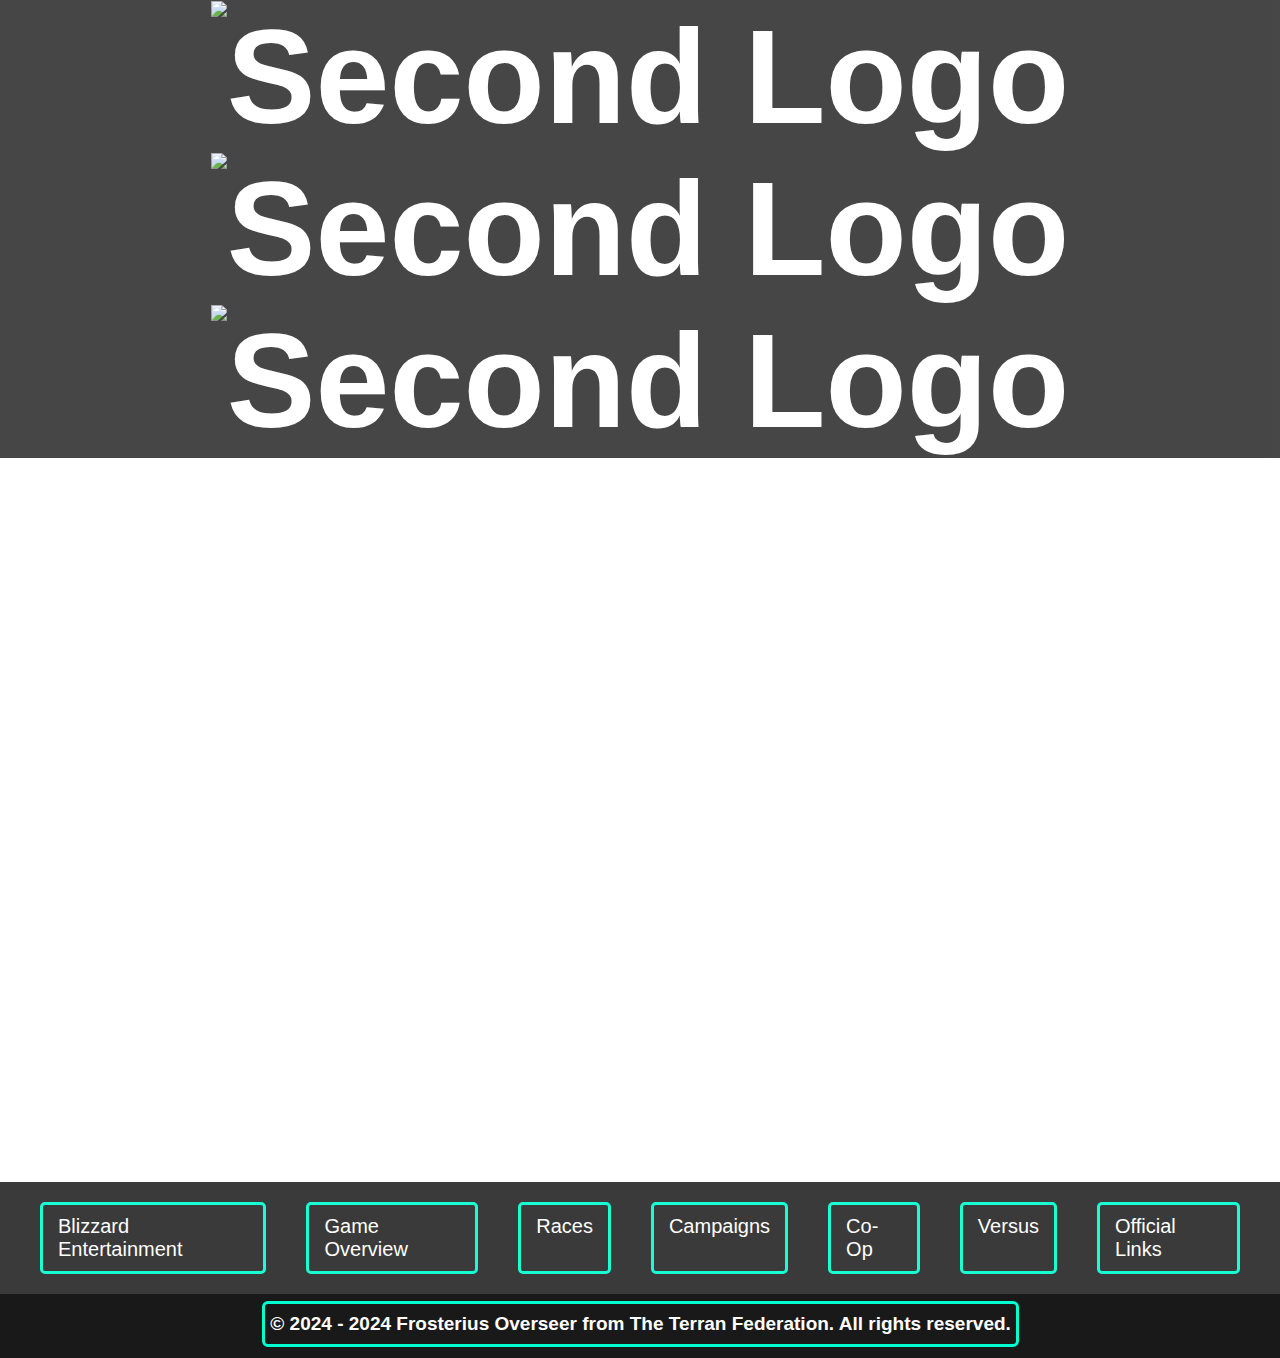
==== index.html @ b135341a "Update index.html" ====
<!DOCTYPE html>
<html lang="en">

<head>
    <meta charset="UTF-8">
    <meta name="viewport" content="width=device-width, initial-scale=1.0">

    <title>Starcraft 2</title>

    <link rel="stylesheet" href="Starcraft-2-Final.css">

    <link rel="icon" href="https://cdn2.steamgriddb.com/icon/97179371665bba2268a701ac6bb80cf7.png">

</head>

<body>
    <header>
        <h1>
            <span class="additional-logo"><img src="https://1000logos.net/wp-content/uploads/2022/10/BattleNet-logo.png" alt="Second Logo" width="200" height="100"></span>

            <span class="additional-logo"><img src="https://pngimg.com/d/starcraft_PNG68.png" alt="Second Logo" width="200" height="100"></span>

            <span class="additional-logo"><img src="https://upload.wikimedia.org/wikipedia/commons/thumb/2/23/Blizzard_Entertainment_Logo_2015.svg/2560px-Blizzard_Entertainment_Logo_2015.svg.png" alt="Second Logo" width="200" height="100"></span>
        </h1>
    </header>

<div class="video-container">

    <iframe autoplay mute loop width="100%" height="100%" src="https://www.youtube.com/embed/V_y1iYCmGSU?autoplay=1&mute=1&loop=1": 100px; frameborder="0" allowfullscreen>
        <video controls style="width: 100%; height: 100%; pointer-events: none;"></video>
    </iframe>

    <div class="video-overlay">

    </div>
</div>

    <nav>
        <a href="#blizzard">Blizzard Entertainment</a>
        <a href="#overview">Game Overview</a>
        <a href="#races">Races</a>
        <a href="#campaign">Campaigns</a>
        <a href="#coop">Co-Op</a>
        <a href="#versus">Versus</a>
        <a href="#official_links">Official Links</a>
    </nav>

    <section id="blizzard">
        <div>

        <h2>Blizzard Entertainment</h2>
        <p>
            Blizzard Entertainment, founded in 1991, is a leading video game studio known for its commitment to quality and innovation.
            The studio's iconic creations include the Starcraft series, with the sequel, Starcraft 2: Wings of Liberty, released in 2010.
            Blizzard's emphasis on immersive storytelling and groundbreaking gameplay has made them a powerhouse in the gaming industry, influencing both developers and players alike.
        </p>
          <img src="https://www.svg.com/img/gallery/this-is-how-blizzard-entertainment-started/intro-1567773401.jpg" alt="Overview Image" width="1300" height="1100">
        </div>

    </section>

    <section id="overview">
        <div>
            <h2>Starcraft 2</h2>
            <p> Starcraft 2 is a critically acclaimed real-time strategy game
                developed by Blizzard Entertainment. Released in 2010, it is the sequel to the original Starcraft game,
                which became a landmark in the gaming industry.

                Starcraft 2 features three unique factions: the human Terrans, the insectoid Zerg, and the advanced
                Protoss. Each faction offers a distinct playstyle with unique units, structures, and strategies. The game
                includes a gripping single-player campaign, challenging cooperative missions, and intense multiplayer
                battles.
            </p>
                <img src="https://bnetcmsus-a.akamaihd.net/cms/blog_header/2g/2G4VZH5TIWJF1602720144046.jpg" alt="Overview Image" width="1300" height="1100">
        </div>


    </section>

    <section id="races">
        <div>
            <h2>Terrans</h2>
        </div>
        <img src="https://oyster.ignimgs.com/mediawiki/apis.ign.com/starcraft-2/1/10/Terrans.jpg" alt="Overview Image" width="1300" height="1100">

        <h2>Zerg</h2>
        </div>
        <img src="https://oyster.ignimgs.com/mediawiki/apis.ign.com/starcraft-2/9/9f/Zerg.jpg?width=640" alt="Overview Image" width="1300" height="1100">

        <h2>Protoss</h2>
        </div>
        <img src="https://oyster.ignimgs.com/mediawiki/apis.ign.com/starcraft-2/c/cf/Protoss.jpg?width=960" alt="Overview Image" width="1300" height="1100">

    </section>

    <section id="campaign">

        <div>
            <h2>Campaign Selection</h2>
            <img src="https://interfaceingame.com/wp-content/uploads/starcraft-ii-legacy-of-the-void/starcraft-ii-legacy-of-the-void-campaign-selection.jpg" alt="Campaign Image">
        </div>

        <div>
            <h2>Wings of Liberty</h2>
            <img src="https://elydis.files.wordpress.com/2010/07/bridge.jpg" alt="Campaign Image">
        </div>

        <div>
            <h2>Heart of the Swarm</h2>
            <img src="https://scientificgamer.com/blog/wp-content/uploads/2013/03/boring.jpg" alt="Campaign Image" width="1300" height="1100">
        </div>

        <div>
            <h2>Legacy of the Void</h2>
            <img src="https://st.overclockers.ru/images/lab/2015/12/02/1/008_content_big.jpg" alt="Campaign Image">
        </div>

        <div>
            <h2>Nova Covert Ops</h2>
            <img src="https://img.opencritic.com/game/2528/o/DNAZtvII.jpg" alt="Campaign Image">
        </div>

    </section>

    <section id="coop">
        <div>
            <h2>Co-Op</h2>
            <p>
                In Starcraft 2, the Co-Op mode offers players a dynamic multiplayer experience where they can team up with friends or AI-controlled commanders.
                Players can choose from a roster of unique commanders, each with distinct abilities and units, and collaborate to complete challenging missions together.
                 The Co-Op mode adds a cooperative layer to the traditional Starcraft gameplay, encouraging strategic coordination and teamwork for shared victories.
                </p>

                <h2>Commanders</h2>
                <img src="https://interfaceingame.com/wp-content/uploads/starcraft-ii-legacy-of-the-void/starcraft-ii-legacy-of-the-void-co-op-missions.jpg" alt="Co-Op Image">

                <h2>Maps</h2>
                <img src="https://i.redd.it/sk142309c2281.png" alt="Co-Op Image">

                <h2>Gameplay Example</h2>
                <img src="https://2.bp.blogspot.com/-AWoTcRXJmiM/W7UYxpds25I/AAAAAAAAFEg/N-T--d6MmsIbkchJysGGmcz-Kik7w8OVQCK4BGAYYCw/s1600/ui_zoom_vision.jpg" alt="Co-Op Image">
        </div>

    </section>

    <section id="versus">

        <div>
            <h2>Versus</h2>
            <p>
                Starcraft 2's Versus mode provides an intense and competitive multiplayer experience where players can face off against each other in strategic battles.
                With three distinct factions ||| Terran, Zerg, and Protoss ||| players can test their skills in real-time strategy combat.
                Versus mode offers a diverse range of maps and playstyles, making every match a unique and thrilling challenge.
                Whether engaging in ranked matches or custom games, Starcraft 2 Versus mode provides endless opportunities for strategic warfare and competitive play.

                <h2>Versus - Races/Modes/Ranked/Unranked</h2>
                <img src="https://bnetcmsus-a.akamaihd.net/cms/gallery/jk/JK44UWND4Z8B1446521960339.jpg" alt="Versus Image"  width="1000" height="850">
                <h2>Custom - Meele/Mods/Map Selection</h2>
                <img src="https://i.redd.it/lpwrmnxyssg61.png" alt="Versus Image"  width="1000" height="850">
            </div>

        </section>

        <section id="official_links">
        <div>

        <h2>Official Links</h2>
        <p>
            <a href="https://eu.shop.battle.net/en-us" target="_blank" style="font-size: 27px; color: blue;">Battle.Net</a>
            <br>
            <br>
            <a href="https://starcraft2.blizzard.com/en-us/" target="_blank" style="font-size: 27px; color: blue;">Starcraft 2</a>
            <br>
            <br>
            <a href="https://www.blizzard.com/en-us/" target="_blank" style="font-size: 27px; color: blue;">Blizzard Entertainment</a>
            <br>
            <br>
            
        </p>
          

    </section>

    
        <footer>
            <p>&copy; 2024 - 2024 Frosterius Overseer from The Terran Federation. All rights reserved.</p>
        </footer>

    </body>

</html>
---- Starcraft-2-Final.css ----
body {
            font-family: 'Segoe UI', Tahoma, Geneva, Verdana, sans-serif;
            margin: 0;
            padding: 0;
            background-image: url('https://images.unsplash.com/photo-1506318137071-a8e063b4bec0?q=80&w=1000&auto=format&fit=crop&ixlib=rb-4.0.3&ixid=M3wxMjA3fDB8MHxleHBsb3JlLWZlZWR8MTF8fHxlbnwwfHx8fHw%3D');
            background-size: 3;
            background-position: 1;
            color: #fff;
        }

        header {
            background-color: #333;
            padding: 1px;
            text-align: center;
            opacity: 0.9;

        }

        h1 {
            margin: 0;
            font-size: 133px;
            align-items: center;
        }

        .video-container {
            width: 100%;
            pointer-events: none;
            aspect-ratio: 16/9; /* Set the aspect ratio to 16:9, you can adjust this as needed */
          }

        .video-overlay {
            position: absolute;
            top: 0;
            left: 0;
            width: 100%;
            height: 100%;
            pointer-events: none; /* This makes the overlay and its content unclickable */
          }

        section {
            display: none;
        }

        section:target {
            display: block;
        }

        nav {
            display: flex;
            justify-content: center;
            background-color: #252525;
            padding: 20px;
            opacity: 0.9;
        }

        nav a {
            color: #fff;
            font-size: 20px;
            text-decoration: none;
            padding: 10px 15px; /* Smaller padding */
            border-radius: 5px;
            transition: 0.3s ease;
            margin: 0 20px;
            border: 3px solid #00ffd0;
        }

        nav a:hover {
            background-color: #555;
        }



        section {
            padding: 20px 10px; /* Smaller padding */
            background-color: #333;
            margin: 130px; /* Smaller margin */
            border-radius: 10px;
            box-shadow: 0 0 10px rgba(0, 0, 0, 0.1);
            text-align: center;
            border: 4px solid #00ffd0;
        }

        h2 {
            color: #fff;
            font-size: 50px;
        }

        p {
            line-height: 1.6;
            color: #fff;
            font-weight: bold;
            max-width: 80%;
            margin: 0 auto;
        }

        section img {
            max-width: 100%;
            height: auto;
            margin: 20px 0;
            border-radius: 10px;
        }

        footer {

            display: sticky;
            display: fixed
            position fixed;
            background-color: #1a1919;
            padding: 7px;
            text-align: center;
            height: 50px;
            bottom: 0;
            transform: translateX(-0%);
            width: 99%; /* Adjust the width as needed */
            opacity: 1.0;
            border-radius: 0px;

        }
        footer div {
            width: 0%; /* Ensure content takes full width within the footer */
        }

        footer p {

            color: #fff;
            margin: 0;
            font-size: 19px;
            display: inline-block; /* Make the text inline-block to center it within the footer */
            padding: 5px;
            border: 3px solid #00ffd0;
            border-color: #00ffd0;
            border-radius: 6px;
        }
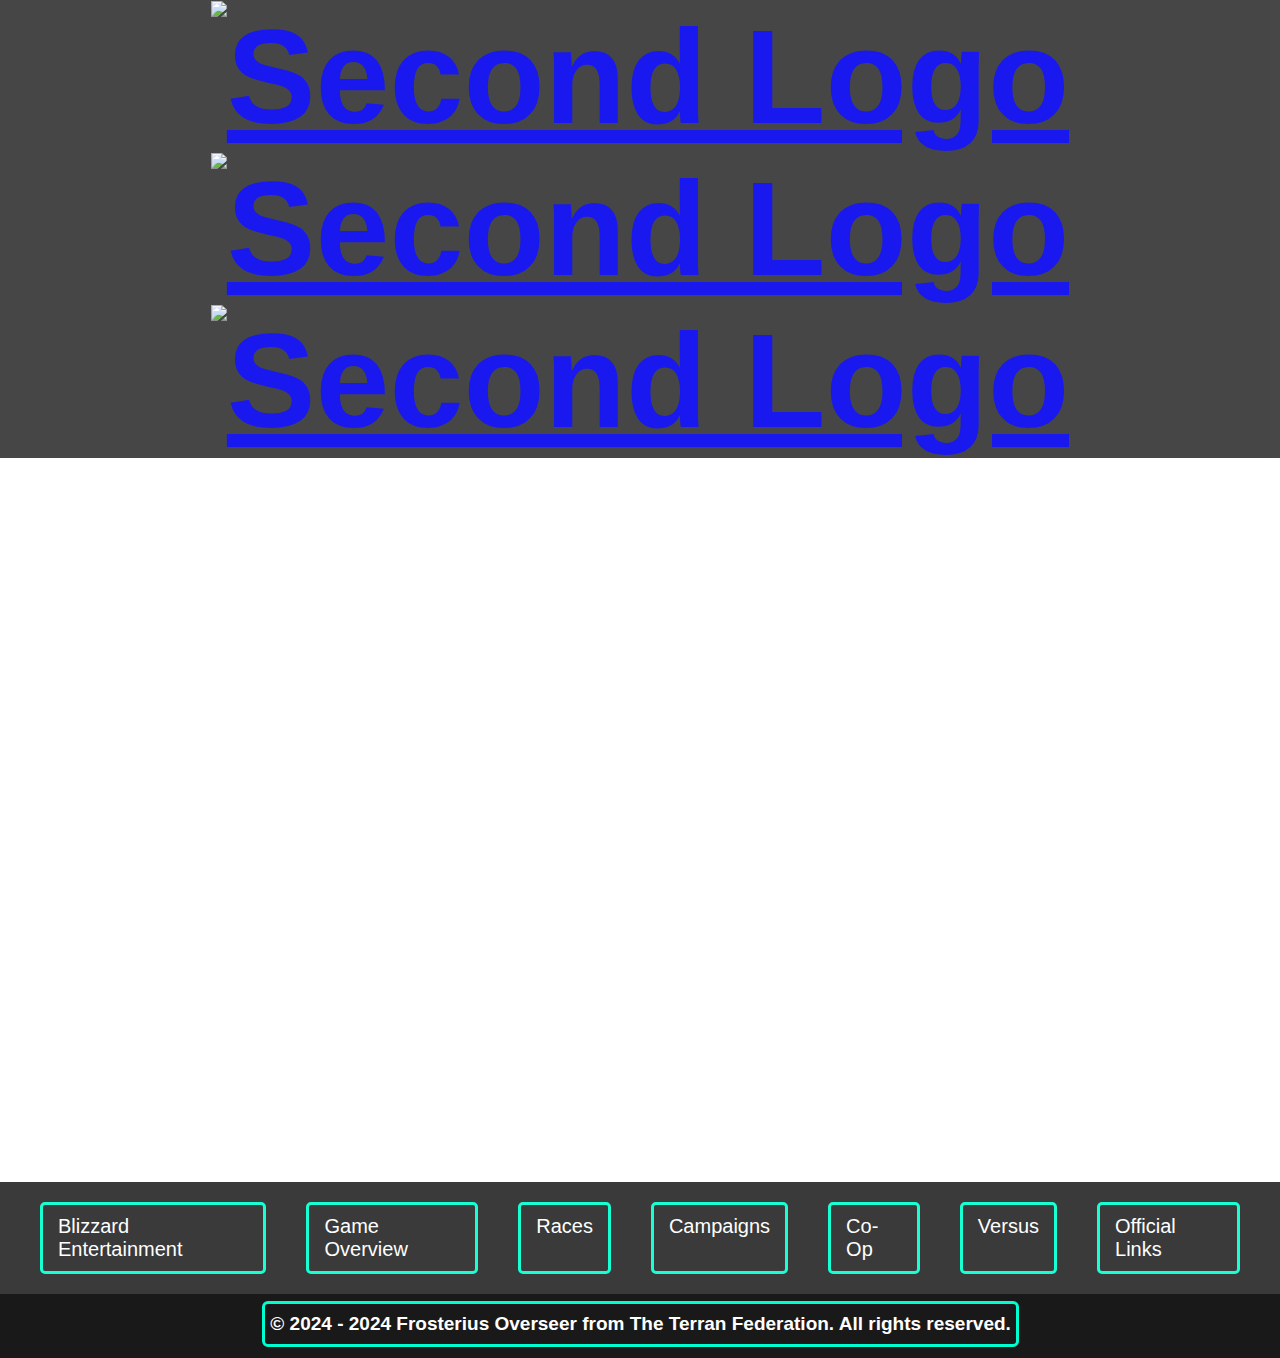
==== commit 4c28d9a4: "Update index.html" ====
--- a/index.html
+++ b/index.html
@@ -14,14 +14,22 @@
 </head>
 
 <body>
+    
     <header>
+        
         <h1>
+            <a href="https://eu.shop.battle.net/en-us" target="_blank"
             <span class="additional-logo"><img src="https://1000logos.net/wp-content/uploads/2022/10/BattleNet-logo.png" alt="Second Logo" width="200" height="100"></span>
-
+            </a>
+            <a href="https://starcraft2.blizzard.com/en-us/" target="_blank"
             <span class="additional-logo"><img src="https://pngimg.com/d/starcraft_PNG68.png" alt="Second Logo" width="200" height="100"></span>
-
+            </a>
+            <a href="https://www.blizzard.com/en-us/" target="_blank"
             <span class="additional-logo"><img src="https://upload.wikimedia.org/wikipedia/commons/thumb/2/23/Blizzard_Entertainment_Logo_2015.svg/2560px-Blizzard_Entertainment_Logo_2015.svg.png" alt="Second Logo" width="200" height="100"></span>
+            </a>
+            
         </h1>
+        
     </header>
 
 <div class="video-container">
@@ -166,13 +174,13 @@
 
         <h2>Official Links</h2>
         <p>
-            <a href="https://eu.shop.battle.net/en-us" target="_blank" style="font-size: 27px; color: blue;">Battle.Net</a>
+            <a href="https://eu.shop.battle.net/en-us" target="_blank" style="font-size: 27px; color: #00ffd0;">Battle.Net</a>
             <br>
             <br>
-            <a href="https://starcraft2.blizzard.com/en-us/" target="_blank" style="font-size: 27px; color: blue;">Starcraft 2</a>
+            <a href="https://starcraft2.blizzard.com/en-us/" target="_blank" style="font-size: 27px; color: #00ffd0;">Starcraft 2</a>
             <br>
             <br>
-            <a href="https://www.blizzard.com/en-us/" target="_blank" style="font-size: 27px; color: blue;">Blizzard Entertainment</a>
+            <a href="https://www.blizzard.com/en-us/" target="_blank" style="font-size: 27px; color: #00ffd0;">Blizzard Entertainment</a>
             <br>
             <br>
             
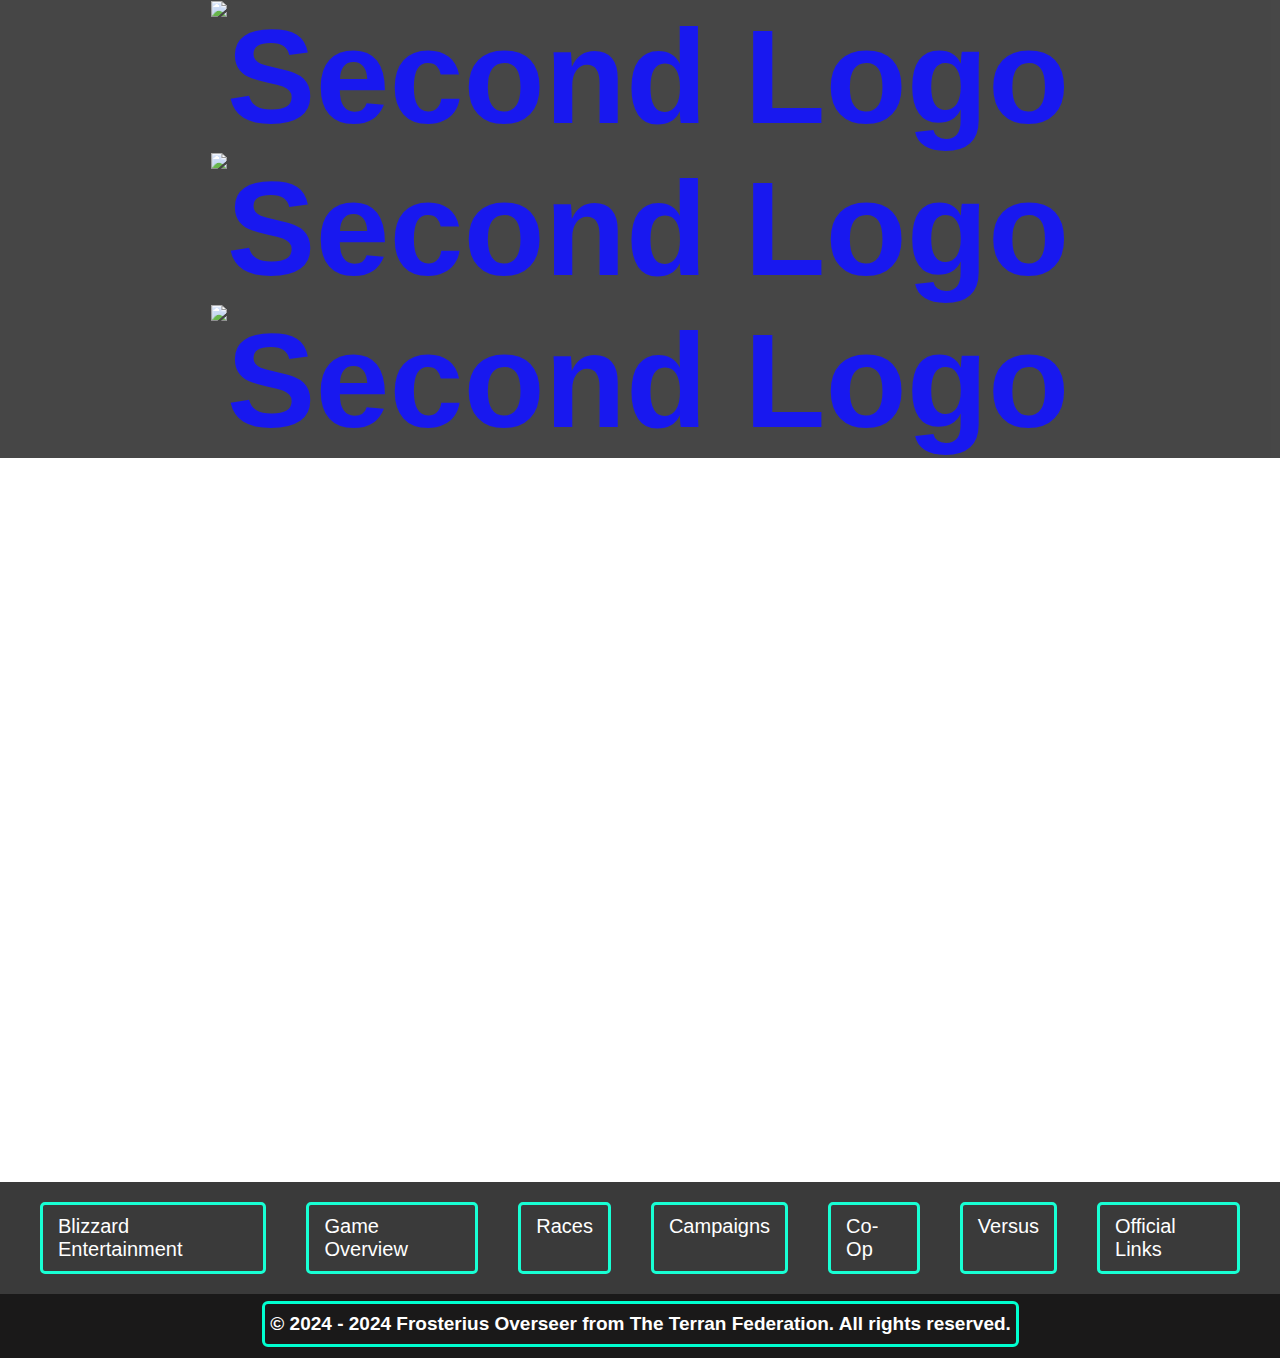
==== commit 3a206a9b: "Update index.html" ====
--- a/index.html
+++ b/index.html
@@ -21,9 +21,11 @@
             <a href="https://eu.shop.battle.net/en-us" target="_blank"
             <span class="additional-logo"><img src="https://1000logos.net/wp-content/uploads/2022/10/BattleNet-logo.png" alt="Second Logo" width="200" height="100"></span>
             </a>
+            
             <a href="https://starcraft2.blizzard.com/en-us/" target="_blank"
             <span class="additional-logo"><img src="https://pngimg.com/d/starcraft_PNG68.png" alt="Second Logo" width="200" height="100"></span>
             </a>
+            
             <a href="https://www.blizzard.com/en-us/" target="_blank"
             <span class="additional-logo"><img src="https://upload.wikimedia.org/wikipedia/commons/thumb/2/23/Blizzard_Entertainment_Logo_2015.svg/2560px-Blizzard_Entertainment_Logo_2015.svg.png" alt="Second Logo" width="200" height="100"></span>
             </a>
--- a/Starcraft-2-Final.css
+++ b/Starcraft-2-Final.css
@@ -14,6 +14,12 @@
             text-align: center;
             opacity: 0.9;
 
+        }
+
+        header a {
+             border: none;
+             text-decoration: none;
+             outline: none; 
         }
 
         h1 {
